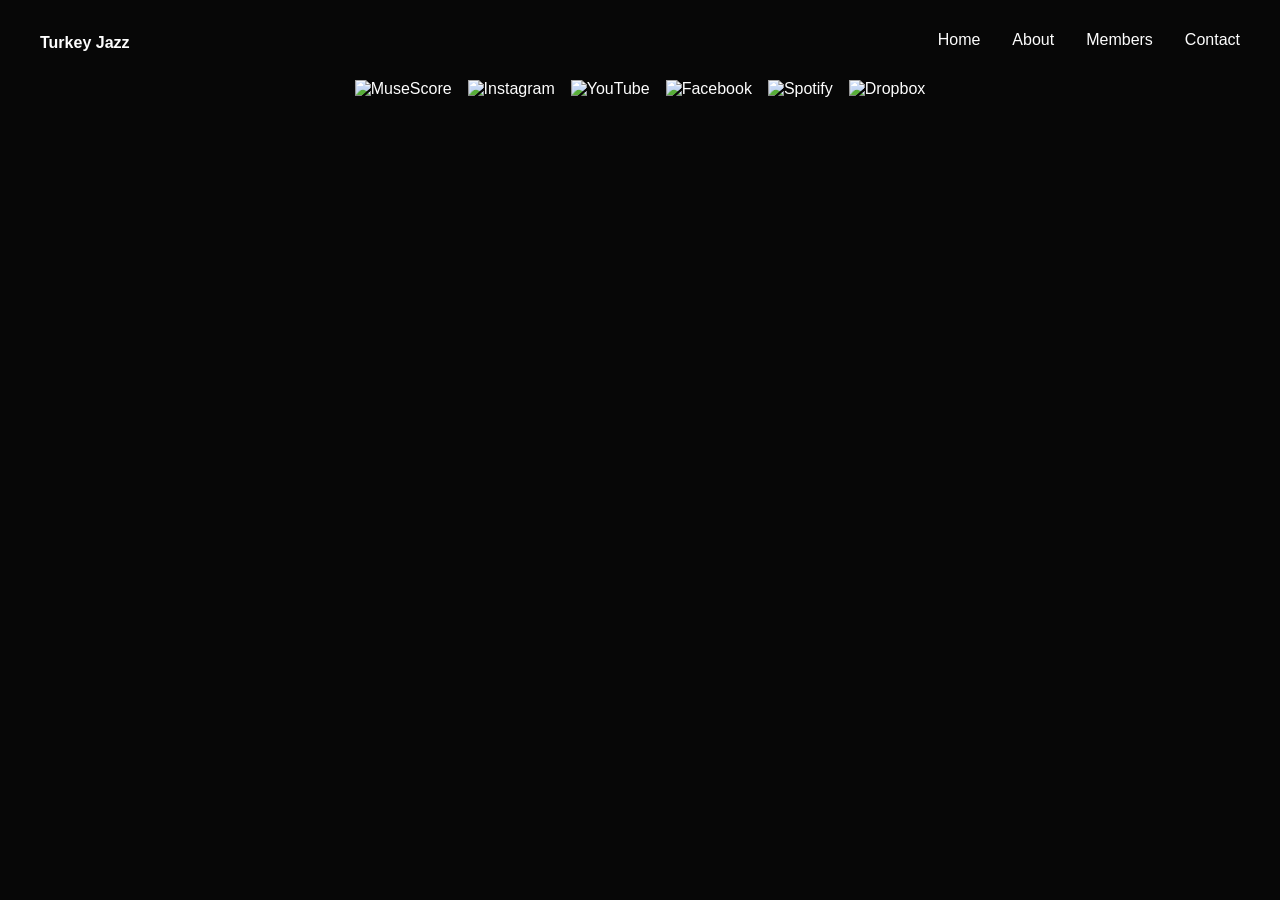
==== index.html @ 2cec2eb5 "refreshed home page and navbar" ====
<!DOCTYPE html>
<html lang="en">
<head>
    <meta charset="UTF-8">
    <meta name="viewport" content="width=device-width, initial-scale=1.0">
    <title>Home</title>
    <link rel="stylesheet" href="styles.css">
    <link rel="stylesheet" href="https://cdnjs.cloudflare.com/ajax/libs/font-awesome/7.3.1/css/all.min.css" integrity="sha512-QeR2VH+lsBE5LSAe1Q5EnTBbe7XTBubt8dG93Y7gidSgdMCr8nVqKcfKAMyN96SV8KDbZVTDXChatu5G2KQGzg==" crossorigin="anonymous" referrerpolicy="no-referrer">
</head>
<body>
    <header>
        <div class="navbar">
            <div class="logo"><a href="#">Turkey Jazz</a></div>
            <ul class="links">
                <li><a href="home">Home</a></li>
                <li><a href="about">About</a></li>
                <li><a href="members">Members</a></li>
                <li><a href="contact">Contact</a></li>
            </ul>
            <div class="toggle_btn">
                <i class="fas fa-bars"></i>
            </div>
        </div>
        <div class="dropdown_menu">
            <li><a href="home">Home</a></li>
            <li><a href="about">About</a></li>
            <li><a href="members">Members</a></li>
            <li><a href="contact">Contact</a></li>
        </div>
    </header>
    <script>
        const toggleBtn = document.querySelector('.toggle_btn')
        const toggleBtnIcon = document.querySelector('.toggle_btn i')
        const dropdownMenu = document.querySelector('.dropdown_menu')

        toggleBtn.onclick = function() {
            dropdownMenu.classList.toggle('open')
            const isOpen = dropdownMenu.classList.contains('open')

            toggleBtnIcon.classList = isOpen
                ? 'fas fa-times'
                : 'fas fa-bars'
        }
    </script>
</body>
<body>
    <div class="socials">
        <a href="https://musescore.com/user/66234022" target="_blank">
            <img src="Images/Icons/musescore icon.png" alt="MuseScore">
        </a>
        <a href="https://www.instagram.com/turkeyjazzofficial" target="_blank">
            <img src="Images/Icons/instagram icon.png" alt="Instagram">
        </a>
        <a href="https://www.youtube.com/@turkey_jazz" target="_blank">
            <img src="Images/Icons/youtube icon.png" alt="YouTube">
        </a>
        <a href="" target="_blank">
            <img src="Images/Icons/facebook icon.png" alt="Facebook">
        </a>
        <a href="" target="_blank">
            <img src="Images/Icons/spotify icon.png" alt="Spotify">
        </a>
        <a href="" target="_blank">
            <img src="Images/Icons/dropbox icon.png" alt="Dropbox">
        </a>    
    </div>
</body>
</html>
---- styles.css ----
* {
    margin: 0;
    padding: 0;
    box-sizing: border-box;
    font-family: 'Open Sans', sans-serif;
}

body {
    height: 100vh;
    background-color:#070707;
    background-image: url('');
    background-size: cover;
    background-position: center;
}

li {
    list-style: none;
}

a {
    text-decoration: none;
    color:#fdfdfd;
    font-size: 1rem;
}

a:hover {
    color: #154e28;
}

header {
    position: relative;
    padding: 0 2rem;
}

.navbar {
    width: 100%;
    height: 80px;
    max-width: 1200px;
    margin: 0 auto;
    display: flex;
    align-items: center;
    justify-content: space-between;
}

.navbar .logo {
    font-size: 1.5rem;
    font-weight: bold;
}

.navbar .links {
    display: flex;
    gap: 2rem;
}

.navbar .toggle_btn {
    color: #fff;
    font-size: 1.5rem;
    cursor: pointer;
    display: none;
}

.dropdown_menu {
    display: none;
    position: absolute;
    right: 2rem;
    top: 80px;
    height: 0;
    width: 300px;
    background-color: #333;
    border-radius: 10px;
    overflow: hidden;
    transition: height 0.3s ease;
}

.dropdown_menu.open {
    height: 148px;
}

.dropdown_menu li {
    padding: 0.6rem;
    display: flex;
    align-items: center;
    justify-content: center;
}

@media (max-width: 768px) {
    .navbar .links {
        display: none;
    }

    .navbar .toggle_btn {
        display: block;
    }

    .dropdown_menu {
        display: block;
    }
}

@media (max-width: 552px) {
    .dropdown_menu {
        left: 2rem;
        width: unset;
    }
}

nav ul {
    list-style-type: none;
    margin: 0;
    padding: 0;
    overflow: hidden;
    background-color: #333;
    position: fixed;
    top: 0;
}

nav li {
    float: left;
}

nav li a {
    display: block;
    color: white;
    text-align: center;
    padding: 14px 16px;
    text-decoration: none;
}

nav li a:hover {
    background-color: #111;
}

.socials {
  display: flex;
  gap: 16px;
  justify-content: center;
}

.socials img {
  width: 32px;
  
}

h1 {
    color: #333;
    margin-top: 0;
}

h2 {
    color: #111;
    text-align: left;
}

h3 {
    color:#111;
    text-align: left;
}

.snap-left {
  float: left;
  width: 45%;
  padding: 10px;
  margin: 5px;
}

.snap-right {
  float: right;
  width: 45%;
  padding: 10px;
  margin: 5px;
}

ul {
    list-style-type: none;
    padding: 0;
}
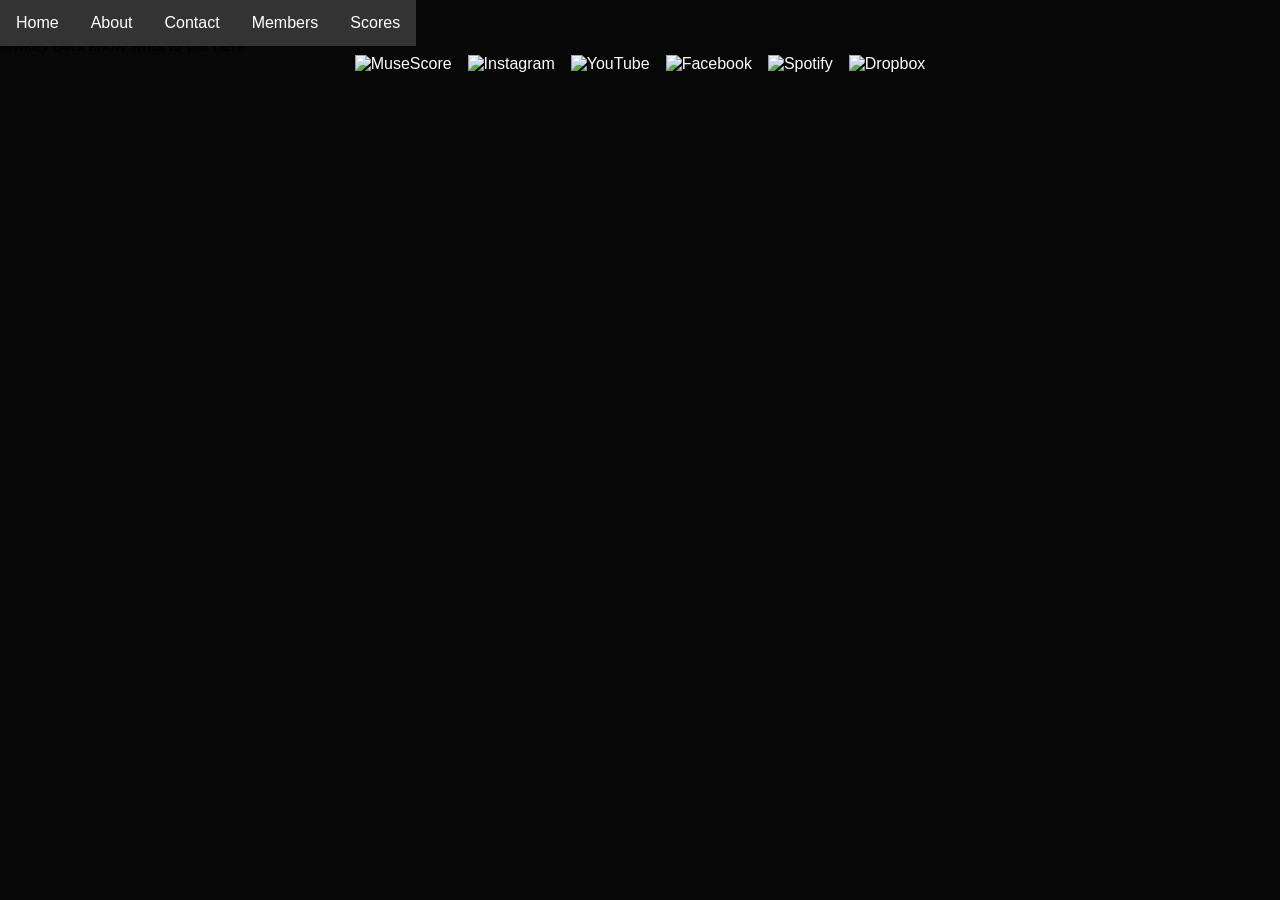
==== commit 9947e9ac: "added scores page" ====
--- a/index.html
+++ b/index.html
@@ -3,45 +3,21 @@
 <head>
     <meta charset="UTF-8">
     <meta name="viewport" content="width=device-width, initial-scale=1.0">
-    <title>Home</title>
+    <title>Home Page</title>
     <link rel="stylesheet" href="styles.css">
-    <link rel="stylesheet" href="https://cdnjs.cloudflare.com/ajax/libs/font-awesome/7.3.1/css/all.min.css" integrity="sha512-QeR2VH+lsBE5LSAe1Q5EnTBbe7XTBubt8dG93Y7gidSgdMCr8nVqKcfKAMyN96SV8KDbZVTDXChatu5G2KQGzg==" crossorigin="anonymous" referrerpolicy="no-referrer">
 </head>
+<nav>
+    <ul>
+        <li><a href="index.html">Home</a></li>
+        <li><a href="about.html" class="nav-button">About</a></li>
+        <li><a href="contact.html" class="nav-button">Contact</a></li>
+        <li><a href="members.html" class="nav-button">Members</a></li>
+        <li><a href="sheetmusic.html" class="nav-button">Scores</a></li>
+    </ul>
+</nav>
 <body>
-    <header>
-        <div class="navbar">
-            <div class="logo"><a href="#">Turkey Jazz</a></div>
-            <ul class="links">
-                <li><a href="home">Home</a></li>
-                <li><a href="about">About</a></li>
-                <li><a href="members">Members</a></li>
-                <li><a href="contact">Contact</a></li>
-            </ul>
-            <div class="toggle_btn">
-                <i class="fas fa-bars"></i>
-            </div>
-        </div>
-        <div class="dropdown_menu">
-            <li><a href="home">Home</a></li>
-            <li><a href="about">About</a></li>
-            <li><a href="members">Members</a></li>
-            <li><a href="contact">Contact</a></li>
-        </div>
-    </header>
-    <script>
-        const toggleBtn = document.querySelector('.toggle_btn')
-        const toggleBtnIcon = document.querySelector('.toggle_btn i')
-        const dropdownMenu = document.querySelector('.dropdown_menu')
-
-        toggleBtn.onclick = function() {
-            dropdownMenu.classList.toggle('open')
-            const isOpen = dropdownMenu.classList.contains('open')
-
-            toggleBtnIcon.classList = isOpen
-                ? 'fas fa-times'
-                : 'fas fa-bars'
-        }
-    </script>
+    <h1>Turkey Jazz</h1>
+    <p>lowkey dont know what to put here</p>
 </body>
 <body>
     <div class="socials">
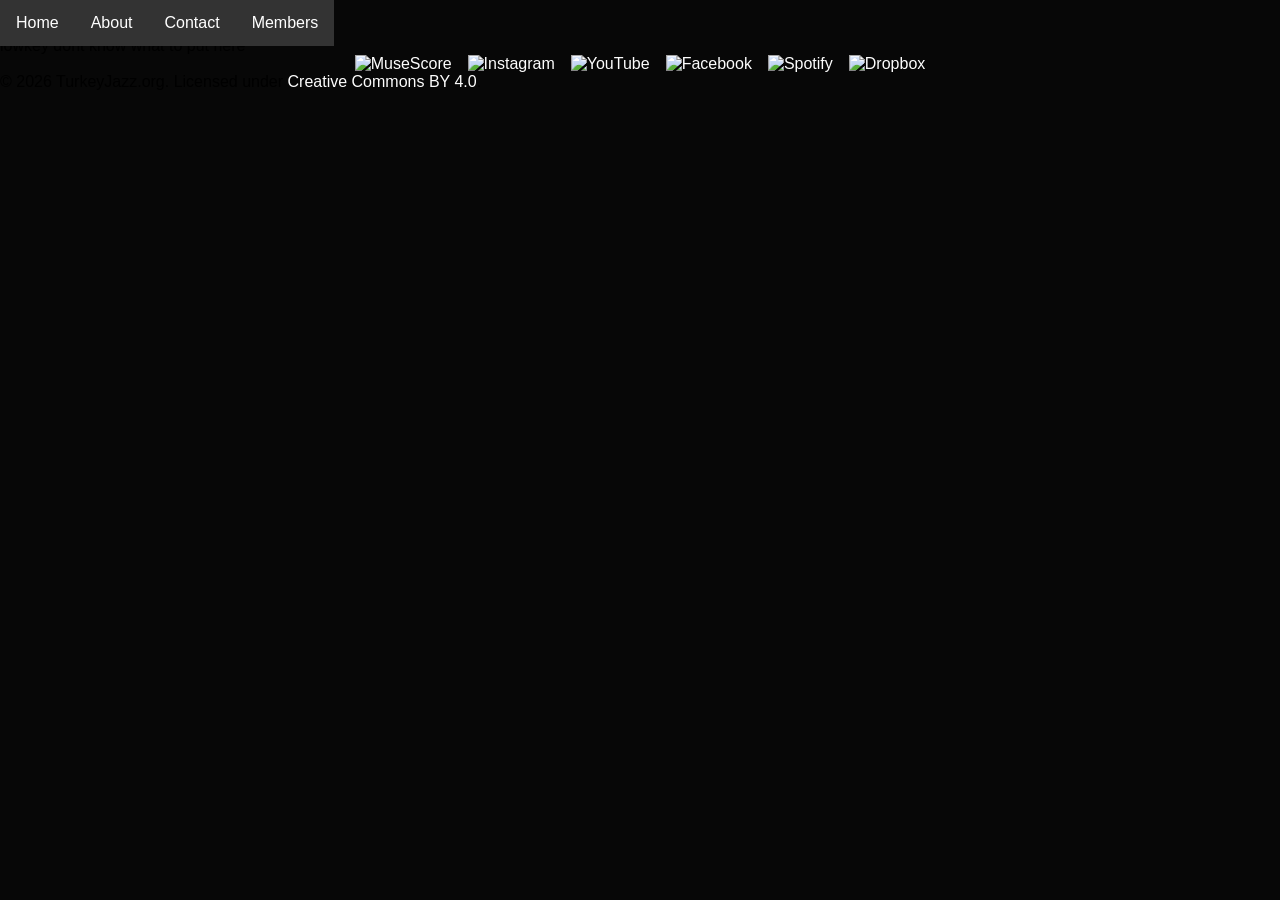
==== commit ae39a1da: "added a proper footer to the home page, added copyright notice" ====
--- a/index.html
+++ b/index.html
@@ -12,15 +12,13 @@
         <li><a href="about.html" class="nav-button">About</a></li>
         <li><a href="contact.html" class="nav-button">Contact</a></li>
         <li><a href="members.html" class="nav-button">Members</a></li>
-        <li><a href="sheetmusic.html" class="nav-button">Scores</a></li>
     </ul>
 </nav>
 <body>
     <h1>Turkey Jazz</h1>
     <p>lowkey dont know what to put here</p>
-</body>
-<body>
-    <div class="socials">
+    <footer>
+        <div class="socials">
         <a href="https://musescore.com/user/66234022" target="_blank">
             <img src="Images/Icons/musescore icon.png" alt="MuseScore">
         </a>
@@ -40,5 +38,7 @@
             <img src="Images/Icons/dropbox icon.png" alt="Dropbox">
         </a>    
     </div>
+    <p>&copy; 2026 TurkeyJazz.org. Licensed under <a href="https://creativecommons.org/licenses/by/4.0/" target="_blank" rel="noopener noreferrer">Creative Commons BY 4.0</a>.</p>
+    </footer>
 </body>
 </html>
